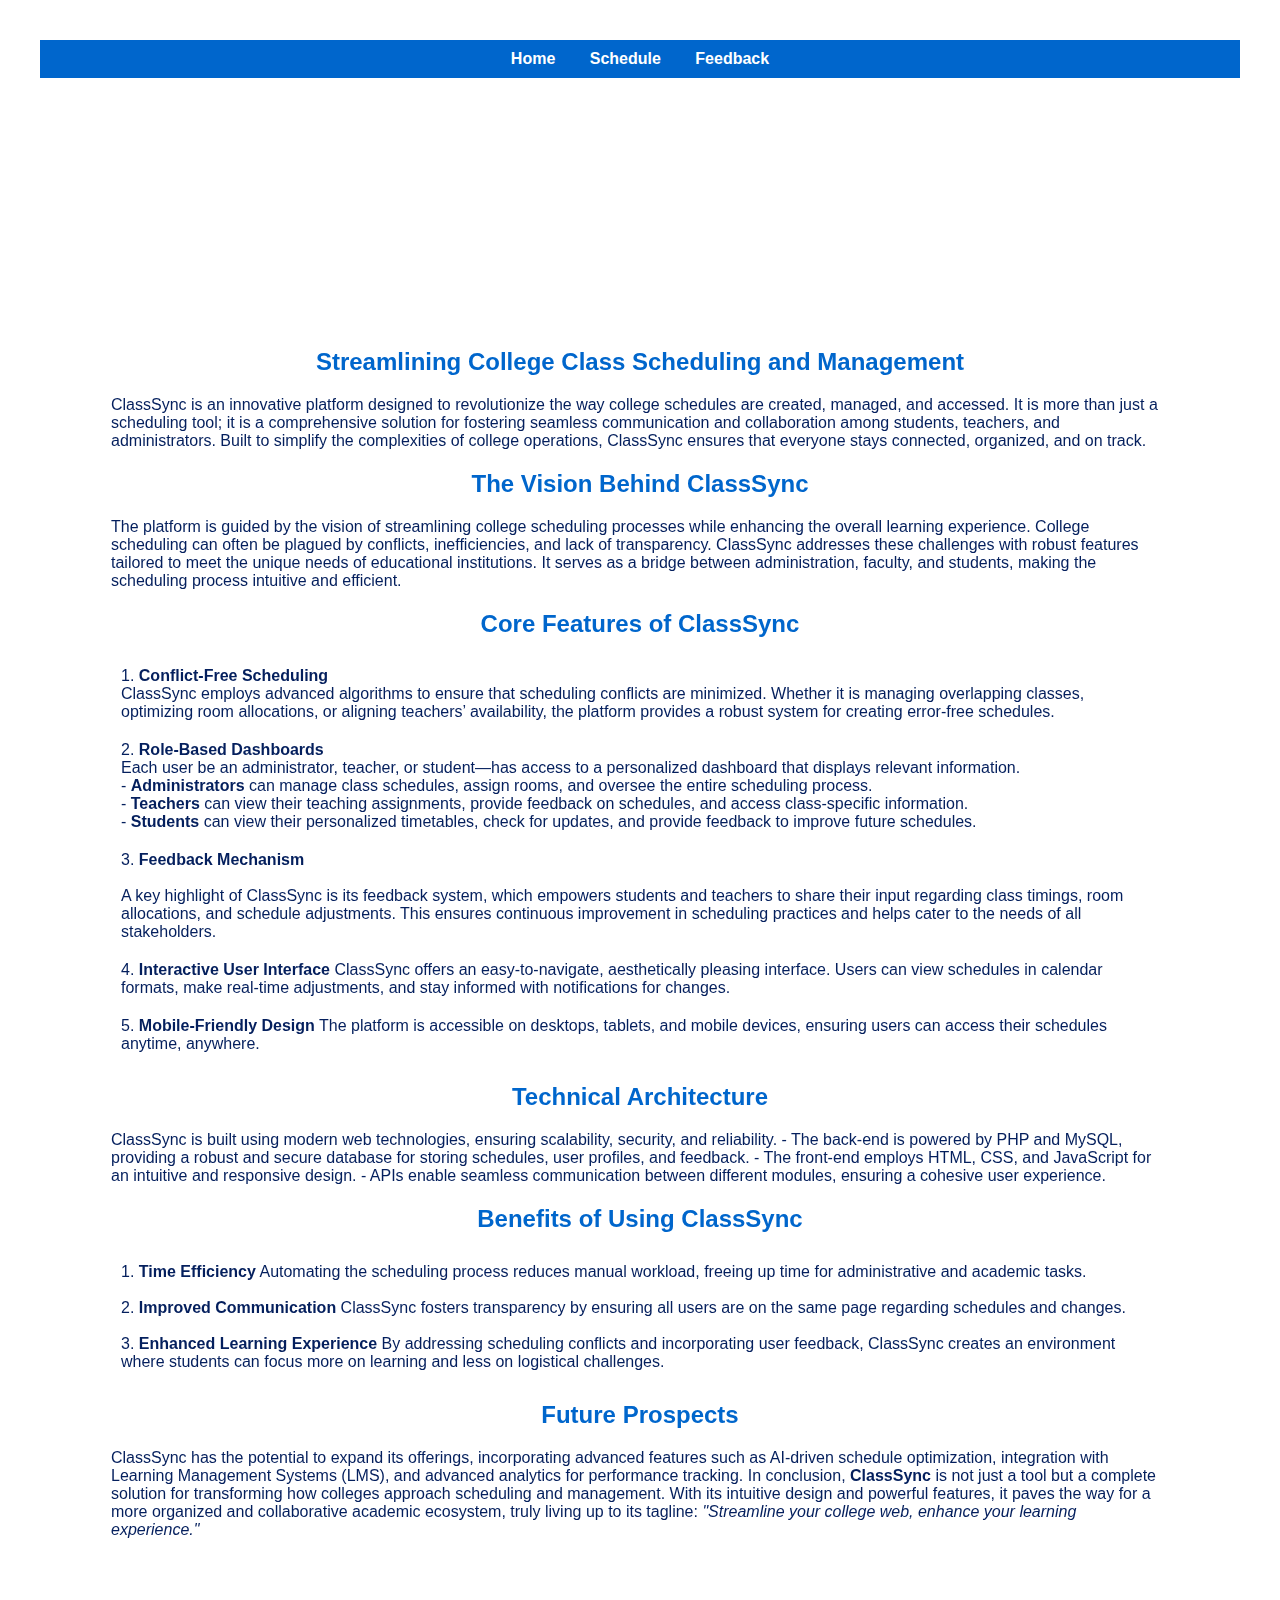
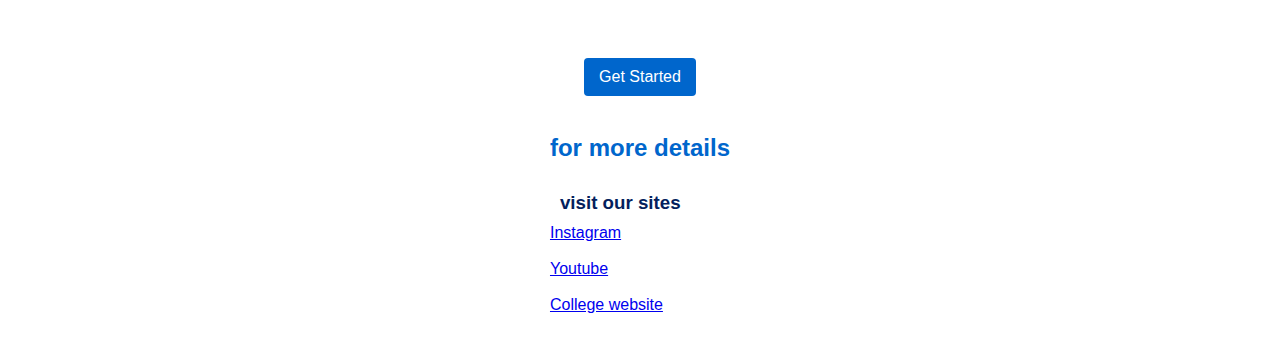
==== index.html @ 6d3fc633 "Add files via upload" ====
<!DOCTYPE html>
<html lang="en">
<head>
  <link rel="stylesheet" href="globalCSS.css">
  <title>ClassSync Home</title>
</head>
<body>
  
  <!-- Navbar -->
  <nav class="navbar">
    <a href="https://localhost/ClassSync/index.html">Home</a>
    <a href="https://localhost/ClassSync/schedule.html">Schedule</a>
    <a href="https://localhost/ClassSync/feedback.html">Feedback</a>
  </nav>
<br>
  <!-- Hero Section -->
  <section class="hero">
    <h1>ClassSync:</h1>
    <i>Streamline Your College Web </i><br>Try to enhance your learning experience
  </section>
  <section class ="about"><p><h2>Streamlining College Class Scheduling and Management</h2>
    ClassSync is an innovative platform designed to revolutionize the way college schedules are created, managed, and accessed. It is more than just a scheduling tool; it is a comprehensive solution for fostering seamless communication and collaboration among students, teachers, and administrators. Built to simplify the complexities of college operations, ClassSync ensures that everyone stays connected, organized, and on track.
    <h2>The Vision Behind ClassSync</h2>
    The platform is guided by the vision of streamlining college scheduling processes while enhancing the overall learning experience. College scheduling can often be plagued by conflicts, inefficiencies, and lack of transparency. ClassSync addresses these challenges with robust features tailored to meet the unique needs of educational institutions. It serves as a bridge between administration, faculty, and students, making the scheduling process intuitive and efficient.
    <h2>Core Features of ClassSync</h2>
    <p>1. <b>Conflict-Free Scheduling</b> <br>
       ClassSync employs advanced algorithms to ensure that scheduling conflicts are minimized. Whether it is managing overlapping classes, optimizing room allocations, or aligning teachers’ availability, the platform provides a robust system for creating error-free schedules.</p>
   <p> 2. <b>Role-Based Dashboards</b> <br>
       Each user be an administrator, teacher, or student—has access to a personalized dashboard that displays relevant information.  <br>
       - <b>Administrators</b> can manage class schedules, assign rooms, and oversee the entire scheduling process. <br> 
       - <b>Teachers</b> can view their teaching assignments, provide feedback on schedules, and access class-specific information. <br> 
       - <b>Students</b> can view their personalized timetables, check for updates, and provide feedback to improve future schedules.</p>
   <p> 3. <B>Feedback Mechanism</B><br><br>
       A key highlight of ClassSync is its feedback system, which empowers students and teachers to share their input regarding class timings, room allocations, and schedule adjustments. This ensures continuous improvement in scheduling practices and helps cater to the needs of all stakeholders.</p>
   <p> 4. <b>Interactive User Interface</b>
       ClassSync offers an easy-to-navigate, aesthetically pleasing interface. Users can view schedules in calendar formats, make real-time adjustments, and stay informed with notifications for changes.</p>
   <p> 5. <b>Mobile-Friendly Design</b>  
       The platform is accessible on desktops, tablets, and mobile devices, ensuring users can access their schedules anytime, anywhere.</p>
   <h2>Technical Architecture</h2>
    ClassSync is built using modern web technologies, ensuring scalability, security, and reliability.  
    - The back-end is powered by PHP and MySQL, providing a robust and secure database for storing schedules, user profiles, and feedback.  
    - The front-end employs HTML, CSS, and JavaScript for an intuitive and responsive design.  
    - APIs enable seamless communication between different modules, ensuring a cohesive user experience.
    <h2>Benefits of Using ClassSync</h2>
    <p>1. <b>Time Efficiency</b> 
       Automating the scheduling process reduces manual workload, freeing up time for administrative and academic tasks.
   <br><br> 2. <b>Improved Communication</b>
       ClassSync fosters transparency by ensuring all users are on the same page regarding schedules and changes.
   <br> <br>3. <b>Enhanced Learning Experience</b>  
       By addressing scheduling conflicts and incorporating user feedback, ClassSync creates an environment where students can focus more on learning and less on logistical challenges.</p>
    <h2>Future Prospects</h2>
    ClassSync has the potential to expand its offerings, incorporating advanced features such as AI-driven schedule optimization, integration with Learning Management Systems (LMS), and advanced analytics for performance tracking.
    In conclusion, <b>ClassSync</b> is not just a tool but a complete solution for transforming how colleges approach scheduling and management. With its intuitive design and powerful features, it paves the way for a more organized and collaborative academic ecosystem, truly living up to its tagline: <i>"Streamline your college web, enhance your learning experience."</i></p><br></section>
    <a href="http://localhost/ClassSync/signuppage.html"><button class="button">Get Started</button></a>
<br>
  <!-- News & Events Section -->
  <section class="events">
    <h2>for more details</h2>
      <!-- Event Cards -->
      <div class="event-card">
        <h3>visit our sites</h3>
        <!-- intentionally not giving any account id -->
        <a href="https://www.instagram.com/" target="_blank">Instagram</a>
        <br>
        <br>
        <a href="https://www.youtube.com/" target="_blank">Youtube</a>
        <br>
        <br>
        <a href="https://www.sxcran.org/" target="_blank">College website</a>      
      </div>
    </div>
  </section>
</body>
</html>
---- globalCSS.css ----
/* Reset and global styles */
body, h1, h3, h4, h5, p, ul, ol, li 
{
  margin: 0px;
  padding: 10px;
}
body 
{
  margin: 30px;
  padding: 10px;
  font-family: Arial, sans-serif;
  color: #041f5d;
  display: flex;
  flex-direction: column;
  background: url("https://localhost/ClassSync/asset/presentation-business-style-08.jpg") center/cover no-repeat;
  align-items: center; /* Center align items */
}
/* Navbar styles */
.navbar 
{
  background-color: #0066cc; /* Navbar background color */
  width: 100%; /* Full width */
  padding: 10px 0; /* Padding for navbar */
  text-align: center; /* Center text in navbar */
}
.navbar a 
{
  color: #ffffff; /* White text for links */
  text-decoration: none; /* Remove underline */
  margin: 15px; /* Space between links */
  font-weight: bold; /* Bold text */
}
.navbar a:hover 
{
  text-decoration: underline; /* Underline on hover */
}
/* Hero section with background image */
.hero 
{
  background: url('http://localhost/ClassSync/asset/5072612.jpg') center/cover no-repeat;
  padding: 10px;
  color: #ffffff;
  font-size: 20px;
  text-align: center;
  width: 100%; /* Full width */
}
/* Form title */
h2 
{
  text-align: center;
  color: #0066cc; /* Title color */
}

/* Label and input styles */
label 
{
  display: block;
  margin-bottom: 8px;
  color: black; /* Black text for labels */
}
input, select, textarea 
{
  width: 100%; /* Full width */
  padding: 10px;
  margin: 10px 0; /* Space between fields */
  border: 1px solid #ccc; /* Light gray border */
  border-radius: 4px; /* Rounded corners */
  font-size: 16px; /* Font size */
}
input:focus, select:focus, textarea:focus 
{
  border-color: #0066cc; /* Change border color on focus */
  outline: none; /* Remove default outline */
}
.about
{
    padding: 70px;
    margin: 10px 0; 
    background: rgba(255, 255, 255, 0.2);
    backdrop-filter: blur(10px);
    border: 1px solid rgba(255, 255, 255, 0.3);
}
/* Rating styles */
.rating 
{
  display: flex;
  align-items: center; /* Align items vertically centered */
  margin-bottom: 15px; /* Space below rating */
}
.rating input 
{
  margin-right: 5px; /* Space between radio buttons */
}
.rating label 
{
  margin-right: 25px; /* Space between labels */
}
/* Button styles */
button 
{
  background-color: #0066cc; /* Button background color */
  color: #fff; /* Button text color */
  border: none; /* No border */
  border-radius: 4px; /* Rounded corners */
  padding: 10px 15px; /* Padding */
  cursor: pointer; /* Pointer cursor on hover */
  font-size: 16px; /* Font size */
  width: 100%; /* Full width */
}
button:hover 
{
  background-color: #688ffa; /* Darker shade on hover */
}
/* Feedback message styles */
#feedbackMessage 
{
  text-align: center; /* Center align feedback message */
  color: #0066cc; /* Color for feedback message */
  margin-top: 15px; /* Space above message */
}
/* Feedback container styles */
.feedback-container,.thanks,.Schedule
{
    margin: 5px;
    padding: 50px;
    background: rgba(58, 162, 248, 0.2);
    backdrop-filter: blur(10px);
    border: 1px solid rgba(178, 88, 251, 0.13);
}
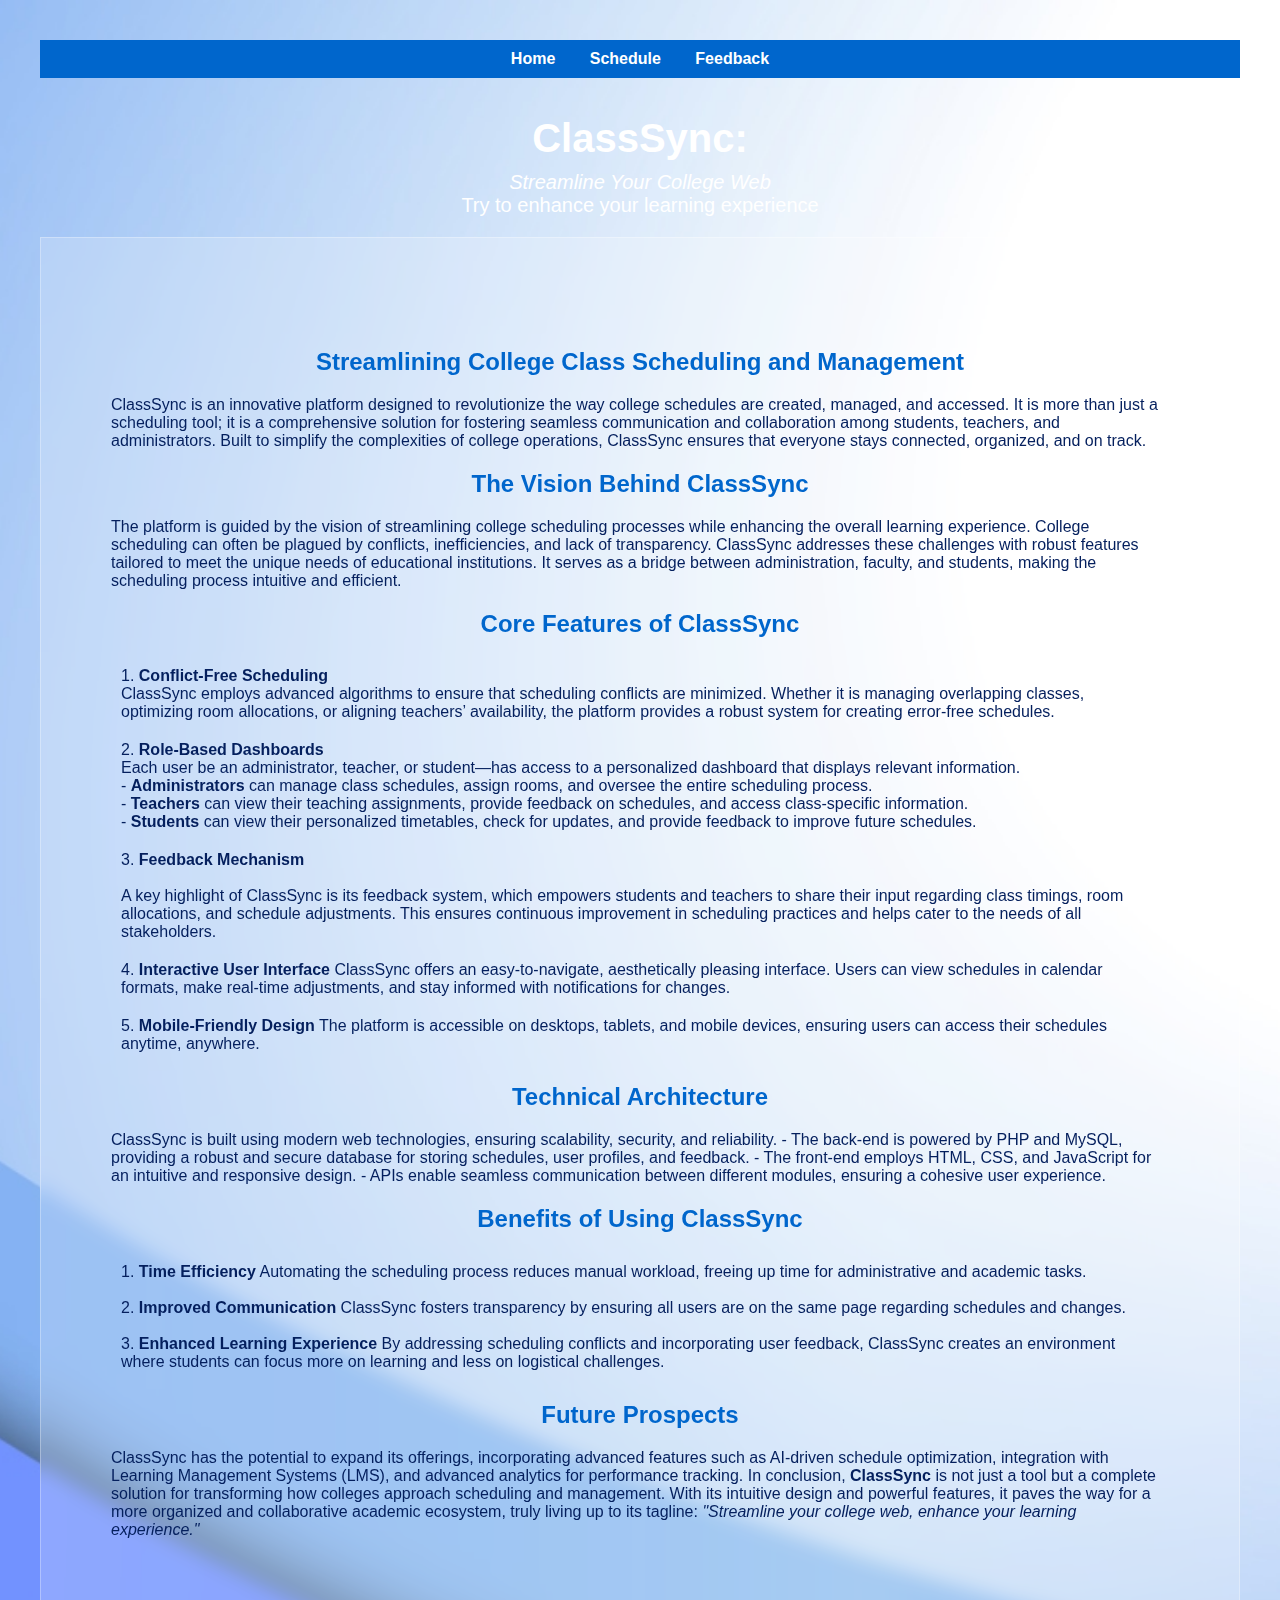
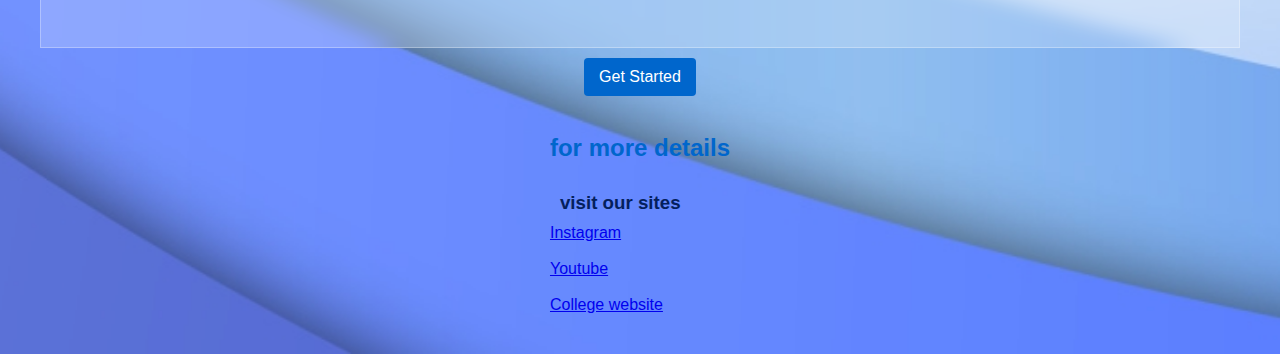
==== commit 961ebb00: "Add files via upload" ====
--- a/index.html
+++ b/index.html
@@ -8,9 +8,9 @@
   
   <!-- Navbar -->
   <nav class="navbar">
-    <a href="https://localhost/ClassSync/index.html">Home</a>
-    <a href="https://localhost/ClassSync/schedule.html">Schedule</a>
-    <a href="https://localhost/ClassSync/feedback.html">Feedback</a>
+    <a href="/index.html">Home</a>
+    <a href="/schedule.html">Schedule</a>
+    <a href="/feedback.html">Feedback</a>
   </nav>
 <br>
   <!-- Hero Section -->
@@ -51,7 +51,7 @@
     <h2>Future Prospects</h2>
     ClassSync has the potential to expand its offerings, incorporating advanced features such as AI-driven schedule optimization, integration with Learning Management Systems (LMS), and advanced analytics for performance tracking.
     In conclusion, <b>ClassSync</b> is not just a tool but a complete solution for transforming how colleges approach scheduling and management. With its intuitive design and powerful features, it paves the way for a more organized and collaborative academic ecosystem, truly living up to its tagline: <i>"Streamline your college web, enhance your learning experience."</i></p><br></section>
-    <a href="http://localhost/ClassSync/signuppage.html"><button class="button">Get Started</button></a>
+    <a href="signuppage.html"><button class="button">Get Started</button></a>
 <br>
   <!-- News & Events Section -->
   <section class="events">
--- a/globalCSS.css
+++ b/globalCSS.css
@@ -12,7 +12,7 @@
   color: #041f5d;
   display: flex;
   flex-direction: column;
-  background: url("https://localhost/ClassSync/asset/presentation-business-style-08.jpg") center/cover no-repeat;
+  background: url("presentation-business-style-08.jpg") center/cover no-repeat;
   align-items: center; /* Center align items */
 }
 /* Navbar styles */
@@ -37,7 +37,7 @@
 /* Hero section with background image */
 .hero 
 {
-  background: url('http://localhost/ClassSync/asset/5072612.jpg') center/cover no-repeat;
+  background: url('5072612.jpg') center/cover no-repeat;
   padding: 10px;
   color: #ffffff;
   font-size: 20px;
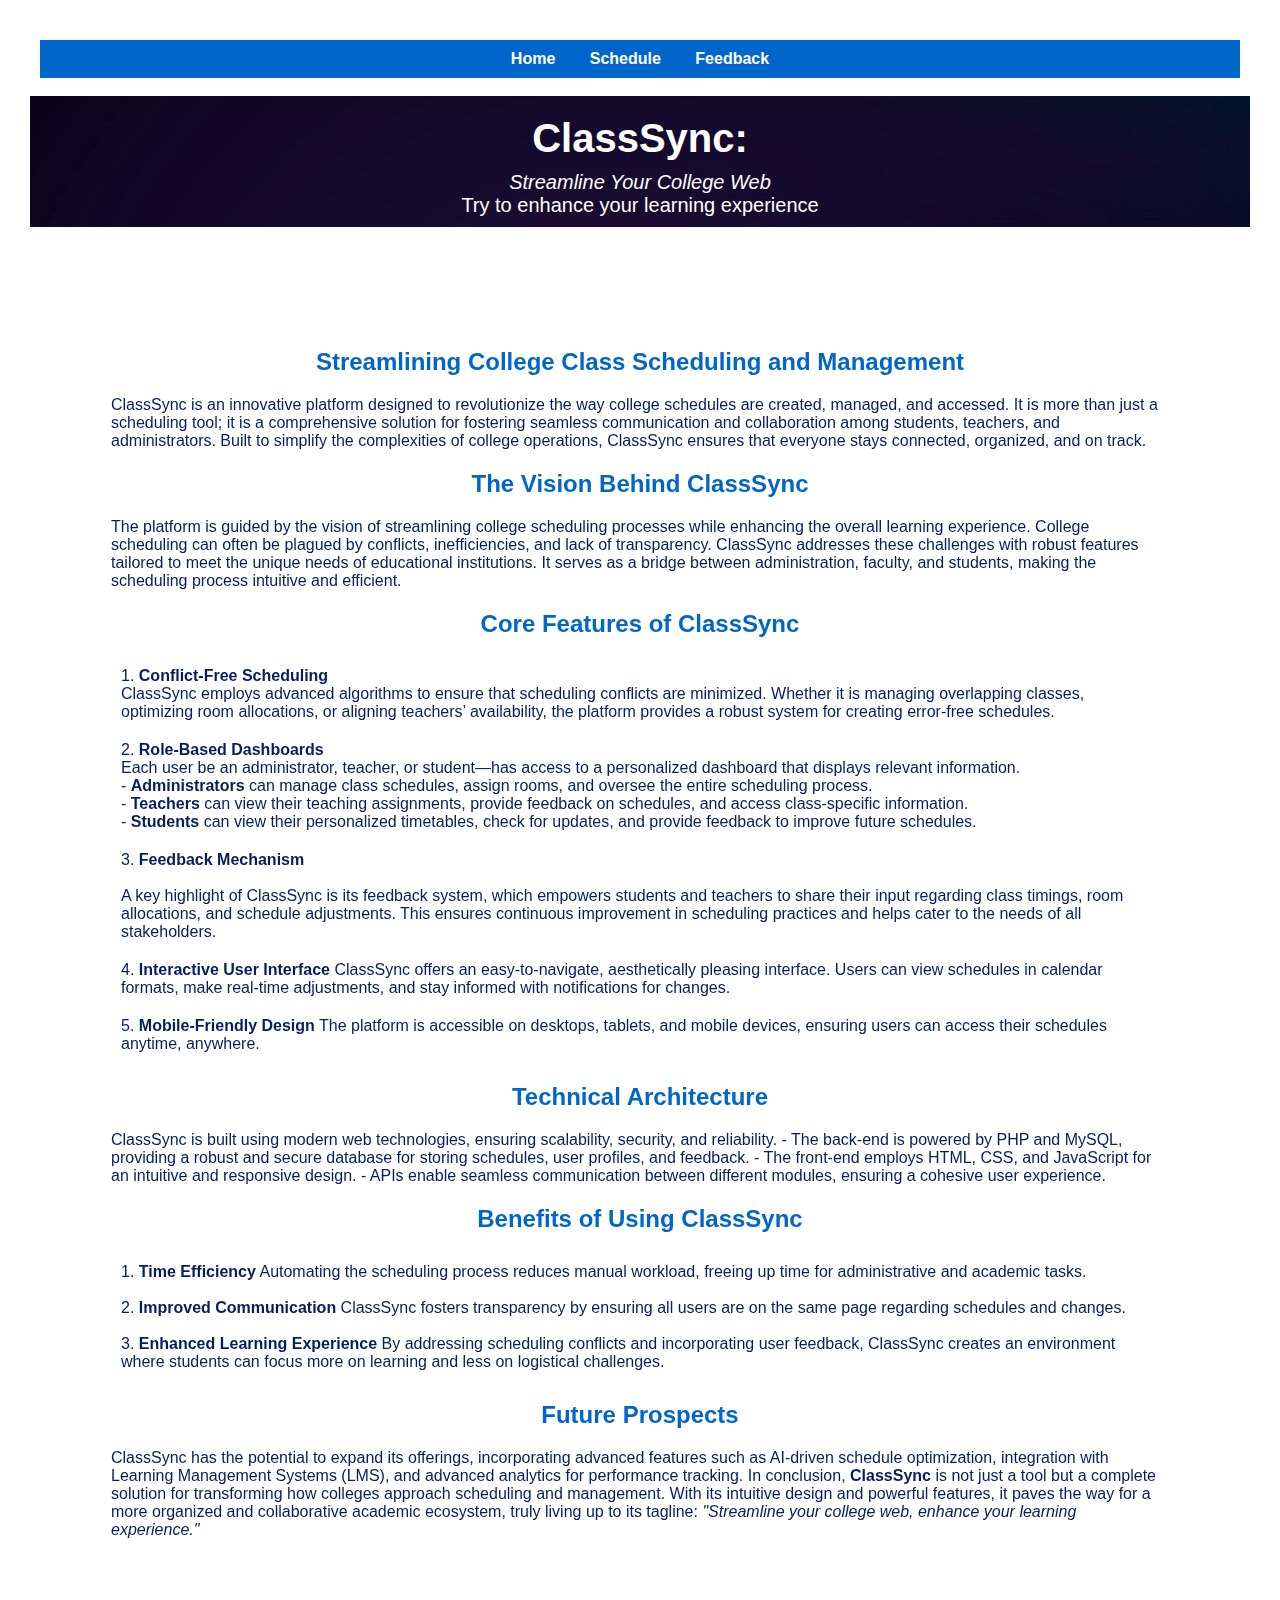
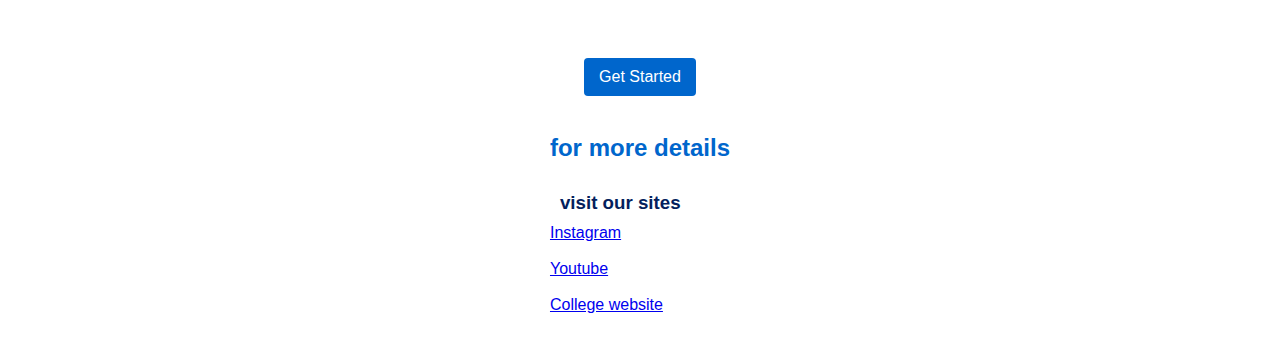
==== commit 6be9dc9c: "Add files via upload" ====
--- a/index.html
+++ b/index.html
@@ -1,16 +1,16 @@
 <!DOCTYPE html>
 <html lang="en">
 <head>
-  <link rel="stylesheet" href="globalCSS.css">
+  <link rel="stylesheet" href="./globalCSS.css">
   <title>ClassSync Home</title>
 </head>
 <body>
   
   <!-- Navbar -->
   <nav class="navbar">
-    <a href="/index.html">Home</a>
-    <a href="/schedule.html">Schedule</a>
-    <a href="/feedback.html">Feedback</a>
+    <a href="./index.html">Home</a>
+    <a href="./schedule.html">Schedule</a>
+    <a href="./feedback.html">Feedback</a>
   </nav>
 <br>
   <!-- Hero Section -->
@@ -51,7 +51,7 @@
     <h2>Future Prospects</h2>
     ClassSync has the potential to expand its offerings, incorporating advanced features such as AI-driven schedule optimization, integration with Learning Management Systems (LMS), and advanced analytics for performance tracking.
     In conclusion, <b>ClassSync</b> is not just a tool but a complete solution for transforming how colleges approach scheduling and management. With its intuitive design and powerful features, it paves the way for a more organized and collaborative academic ecosystem, truly living up to its tagline: <i>"Streamline your college web, enhance your learning experience."</i></p><br></section>
-    <a href="signuppage.html"><button class="button">Get Started</button></a>
+    <a href="./signuppage.html"><button class="button">Get Started</button></a>
 <br>
   <!-- News & Events Section -->
   <section class="events">
--- a/globalCSS.css
+++ b/globalCSS.css
@@ -12,7 +12,7 @@
   color: #041f5d;
   display: flex;
   flex-direction: column;
-  background: url("presentation-business-style-08.jpg") center/cover no-repeat;
+  background: url(./asset/presentation-business-style-08.jpg) center/cover no-repeat;
   align-items: center; /* Center align items */
 }
 /* Navbar styles */
